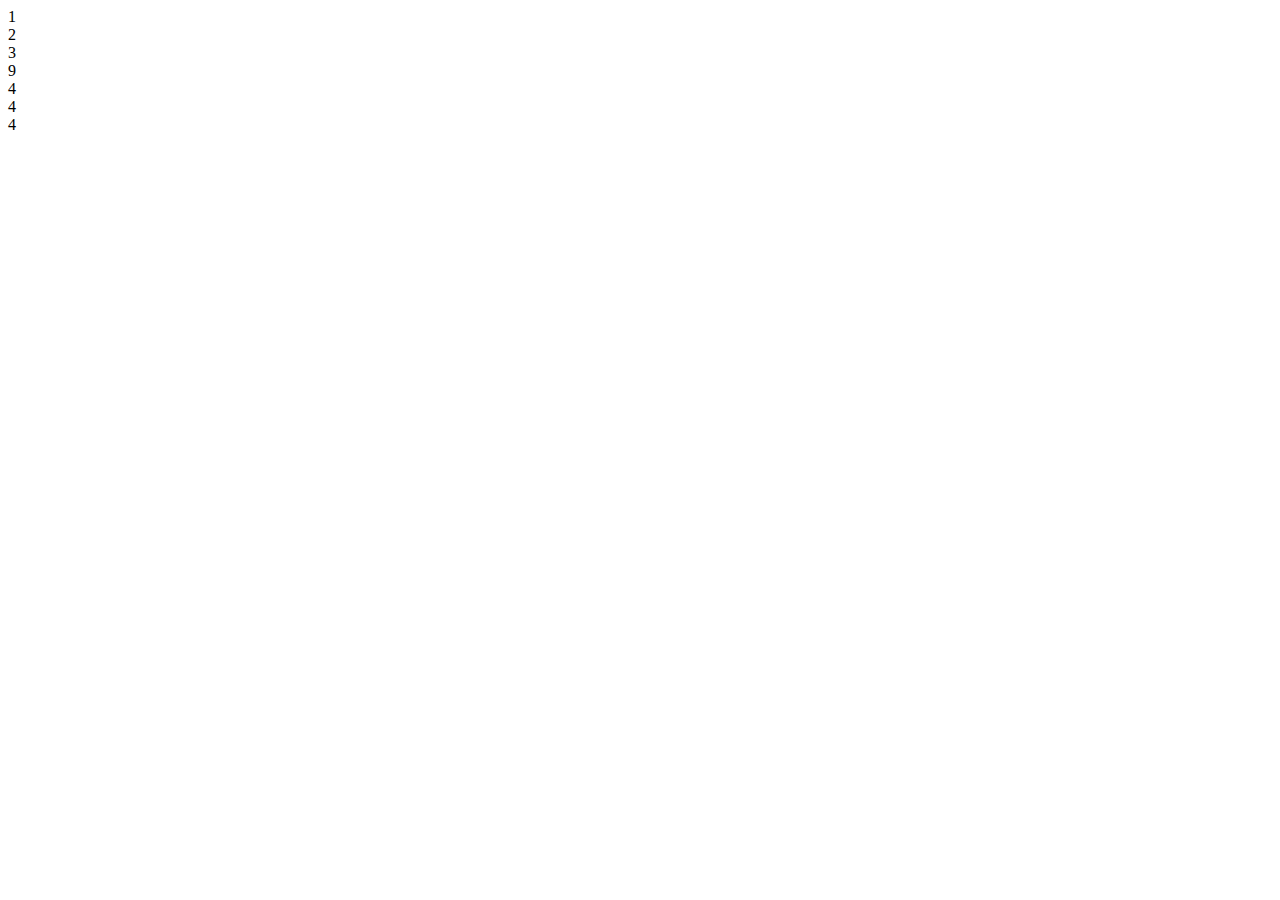
==== grid_coloumnas.html @ 3d8f31fe "Add files via upload" ====
<!DOCTYPE html>
<html lang="en">
<head>
    <meta charset="UTF-8">
    <meta http-equiv="X-UA-Compatible" content="IE=edge">
    <meta name="viewport" content="width=device-width, initial-scale=1.0">
    <title>columnas</title>
    <link rel="stylesheet" href="css/materialize.css">
</head>
<body>
    <div class="row">
        <div class="col s1 green">1</div>
        <div class="col s1 yellow">2</div>
        <div class="col s1 blue">3</div>
        <div class="col s9 red">9</div>
    </div>
    
    <div class="row">
        <div class="col s4 green">4</div>
        <div class="col s4 blue">4</div>
        <div class="col s4 red">4</div>
    </div> 
</body>
</html>
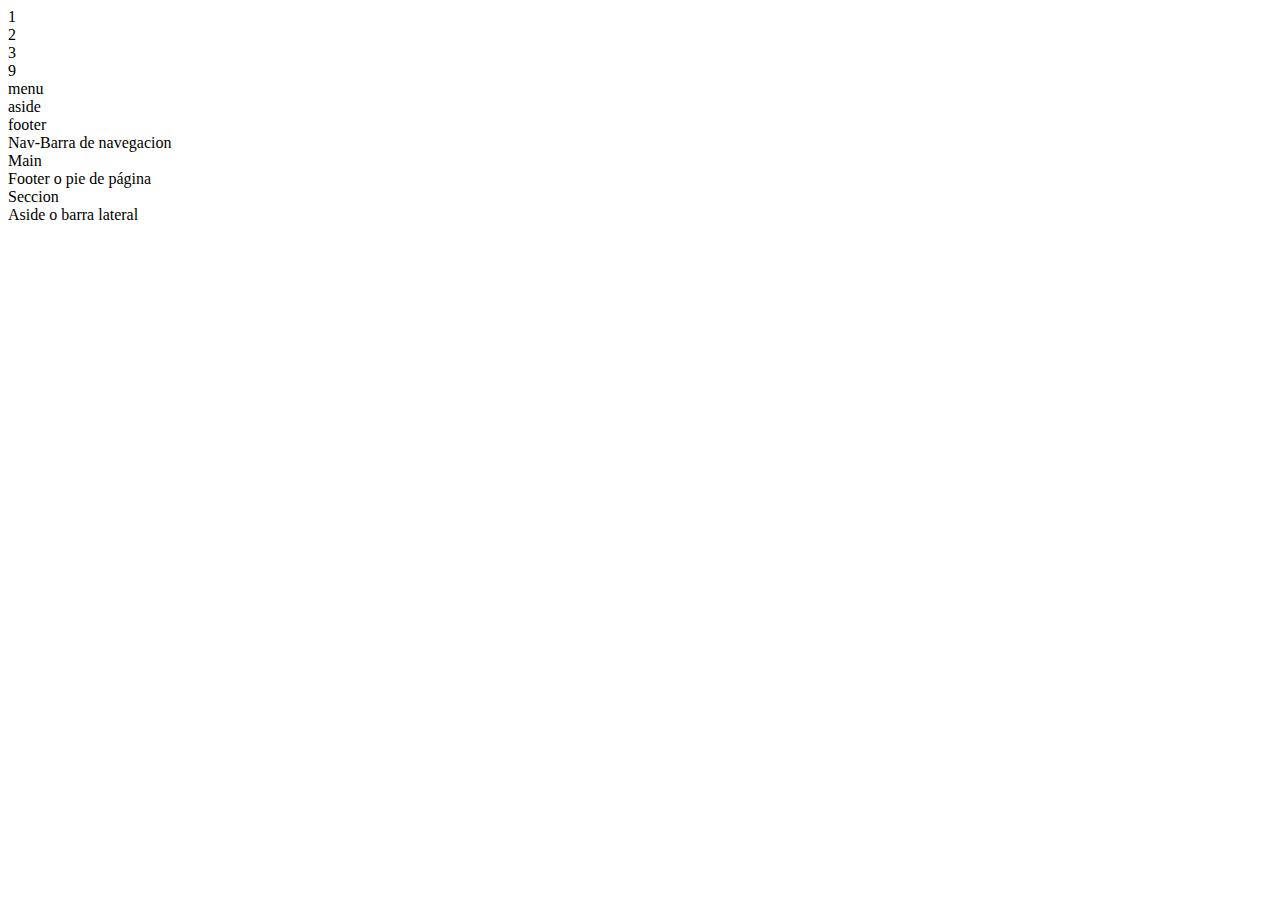
==== commit 886fba43: "Add files via upload" ====
--- a/grid_coloumnas.html
+++ b/grid_coloumnas.html
@@ -16,9 +16,17 @@
     </div>
     
     <div class="row">
-        <div class="col s4 green">4</div>
-        <div class="col s4 blue">4</div>
-        <div class="col s4 red">4</div>
+        <div class="col s4 green">menu</div>
+        <div class="col s4 blue">aside</div>
+        <div class="col s4 red">footer</div>
     </div> 
+
+    <div class="row">
+        <div class="col s12 green"> Nav-Barra de navegacion</div>
+        <div class="col s12 blue"> Main</div>
+        <div class="col s12 red"> Footer o pie de página</div>
+        <div class="col s6 yellow"> Seccion</div>
+        <div class="col s6 pink"> Aside o barra lateral</div>
+    </div>
 </body>
 </html>